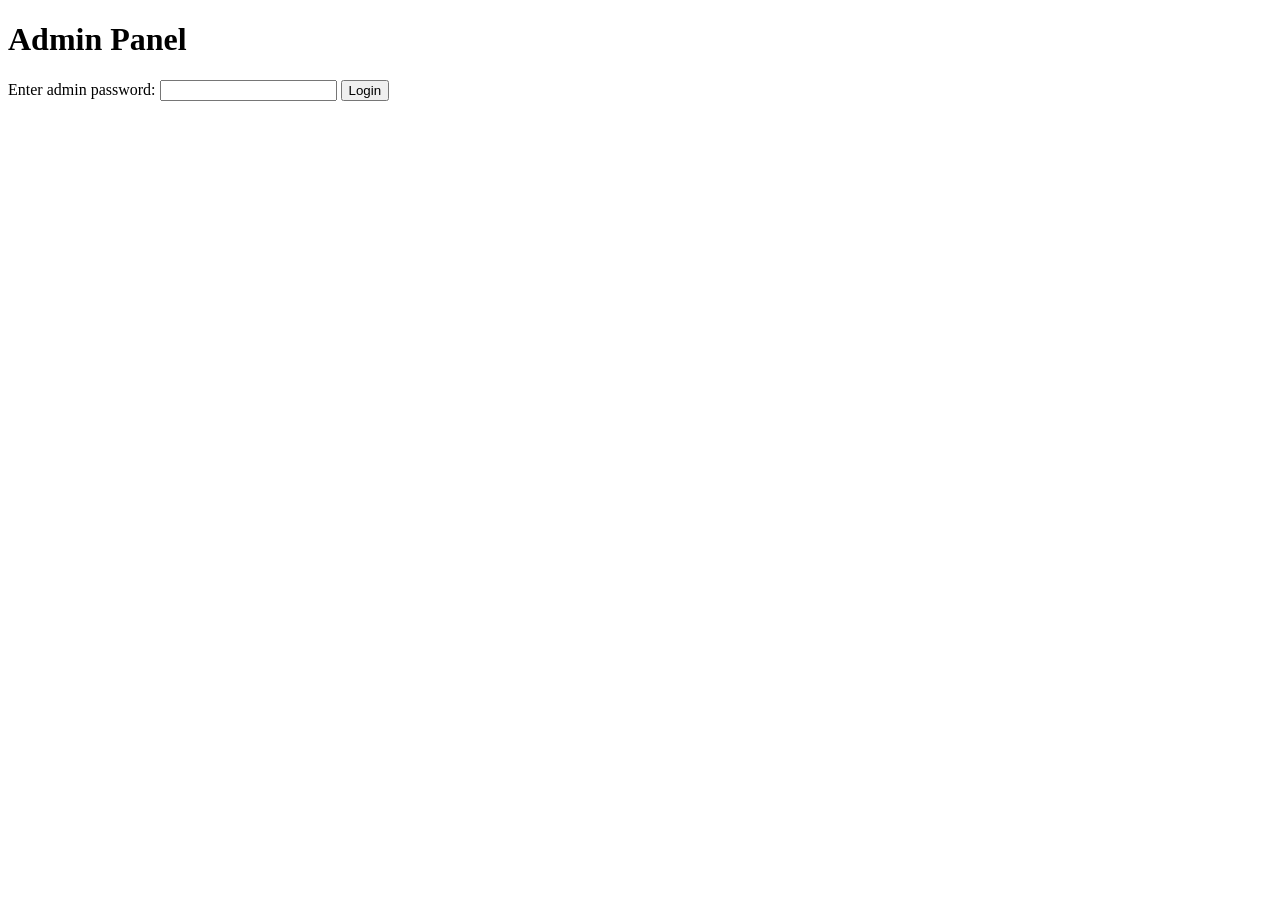
==== admin.html @ b2637987 "Create admin.html" ====
<!DOCTYPE html>
<html lang="en">
<head>
  <meta charset="UTF-8">
  <title>Admin Panel - HomeKit</title>
  <link href="https://fonts.googleapis.com/css2?family=Poppins&display=swap" rel="stylesheet">
  <link rel="stylesheet" href="style.css">
</head>
<body>
  <h1>Admin Panel</h1>
  <label>Enter admin password: <input type="password" id="adminPass"></label>
  <button onclick="authAdmin()">Login</button>
  <div id="adminPanel" style="display:none">
    <h2>Manage Users</h2>
    <ul id="userList"></ul>
  </div>
  <script src="script.js"></script>
</body>
</html>
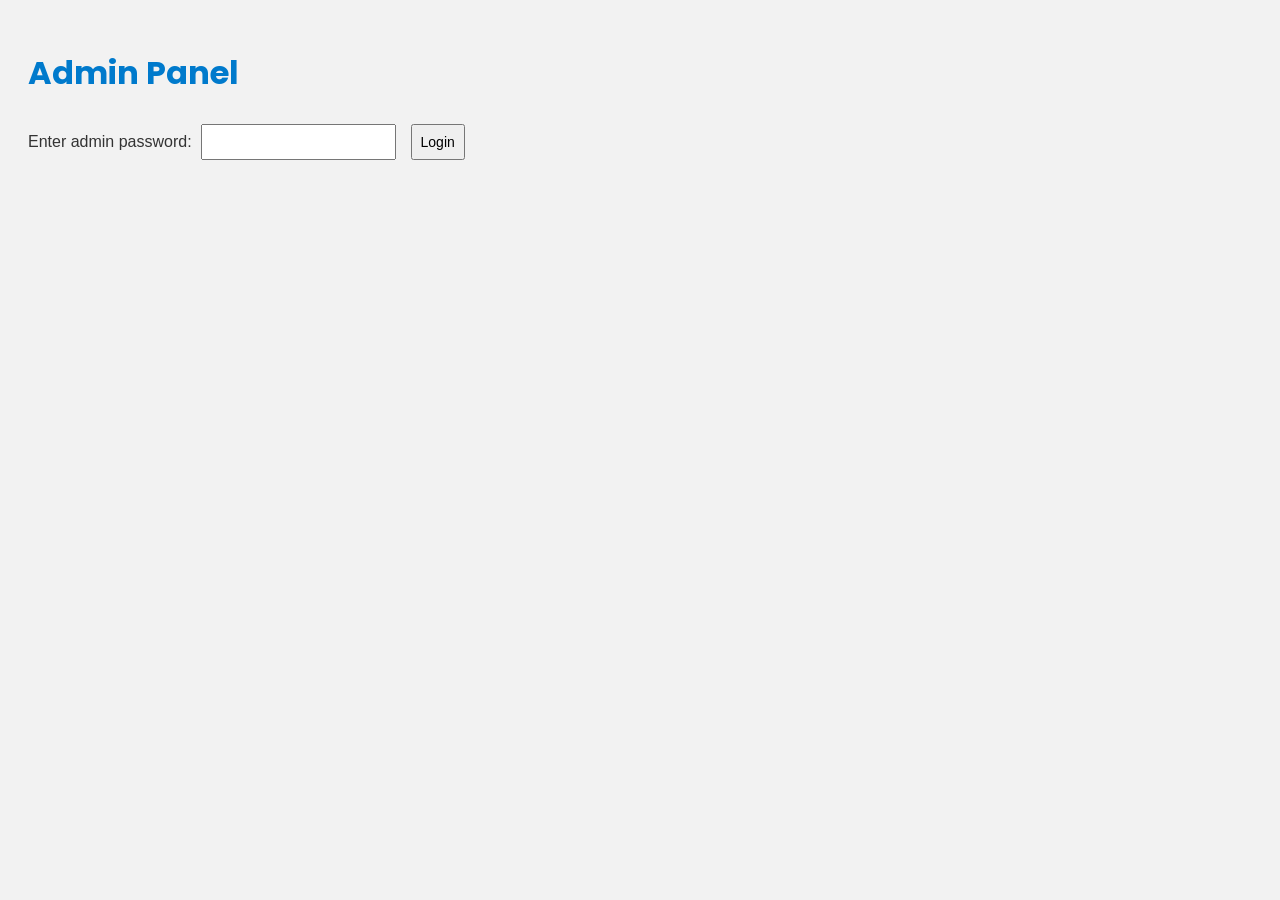
==== commit f4d5b765: "Update admin.html" ====
--- a/admin.html
+++ b/admin.html
@@ -8,12 +8,83 @@
 </head>
 <body>
   <h1>Admin Panel</h1>
+
+  <!-- Admin Login -->
   <label>Enter admin password: <input type="password" id="adminPass"></label>
   <button onclick="authAdmin()">Login</button>
+
+  <!-- Admin Panel -->
   <div id="adminPanel" style="display:none">
     <h2>Manage Users</h2>
     <ul id="userList"></ul>
+
+    <h3>Edit User Points</h3>
+    <input type="text" id="editUser" placeholder="Username">
+    <input type="number" id="editPoints" placeholder="New Points">
+    <button onclick="updatePoints()">Update Points</button>
   </div>
-  <script src="script.js"></script>
+
+  <script>
+    const adminPassword = "changeme"; // Change this!
+
+    async function loadUsers() {
+      const res = await fetch("users.json");
+      const users = await res.json();
+      return users;
+    }
+
+    async function authAdmin() {
+      const pass = document.getElementById("adminPass").value;
+      if (pass === adminPassword) {
+        document.getElementById("adminPanel").style.display = "block";
+        const users = await loadUsers();
+        const userList = document.getElementById("userList");
+        userList.innerHTML = "";
+        for (const user in users) {
+          const li = document.createElement("li");
+          li.innerText = `${user}: ${users[user].points} pts`;
+          userList.appendChild(li);
+        }
+      } else {
+        alert("Wrong password");
+      }
+    }
+
+    async function updatePoints() {
+      const username = document.getElementById("editUser").value.trim();
+      const newPoints = parseInt(document.getElementById("editPoints").value);
+
+      if (!username || isNaN(newPoints)) {
+        alert("Please enter both username and a number for points.");
+        return;
+      }
+
+      const response = await fetch(
+        "https://api.github.com/repos/homekit-0/panel/actions/workflows/update-users.yml/dispatches",
+        {
+          method: "POST",
+          headers: {
+            "Authorization": "Bearer YOUR_PAT_HERE", // Replace with your PAT for testing
+            "Accept": "application/vnd.github+json"
+          },
+          body: JSON.stringify({
+            ref: "main",
+            inputs: {
+              username: username,
+              newPoints: newPoints
+            }
+          })
+        }
+      );
+
+      if (response.ok) {
+        alert("User points update triggered. Wait a moment and refresh.");
+      } else {
+        const error = await response.text();
+        console.error("Error:", error);
+        alert("Failed to trigger update.");
+      }
+    }
+  </script>
 </body>
 </html>
--- a/style.css
+++ b/style.css
@@ -0,0 +1,21 @@
+body {
+  font-family: 'Poppins', sans-serif;
+  background-color: #f2f2f2;
+  padding: 20px;
+  color: #333;
+}
+
+h1 {
+  color: #007acc;
+}
+
+a {
+  color: #007acc;
+  text-decoration: none;
+}
+
+input, button {
+  padding: 8px;
+  margin: 5px;
+  font-size: 14px;
+}
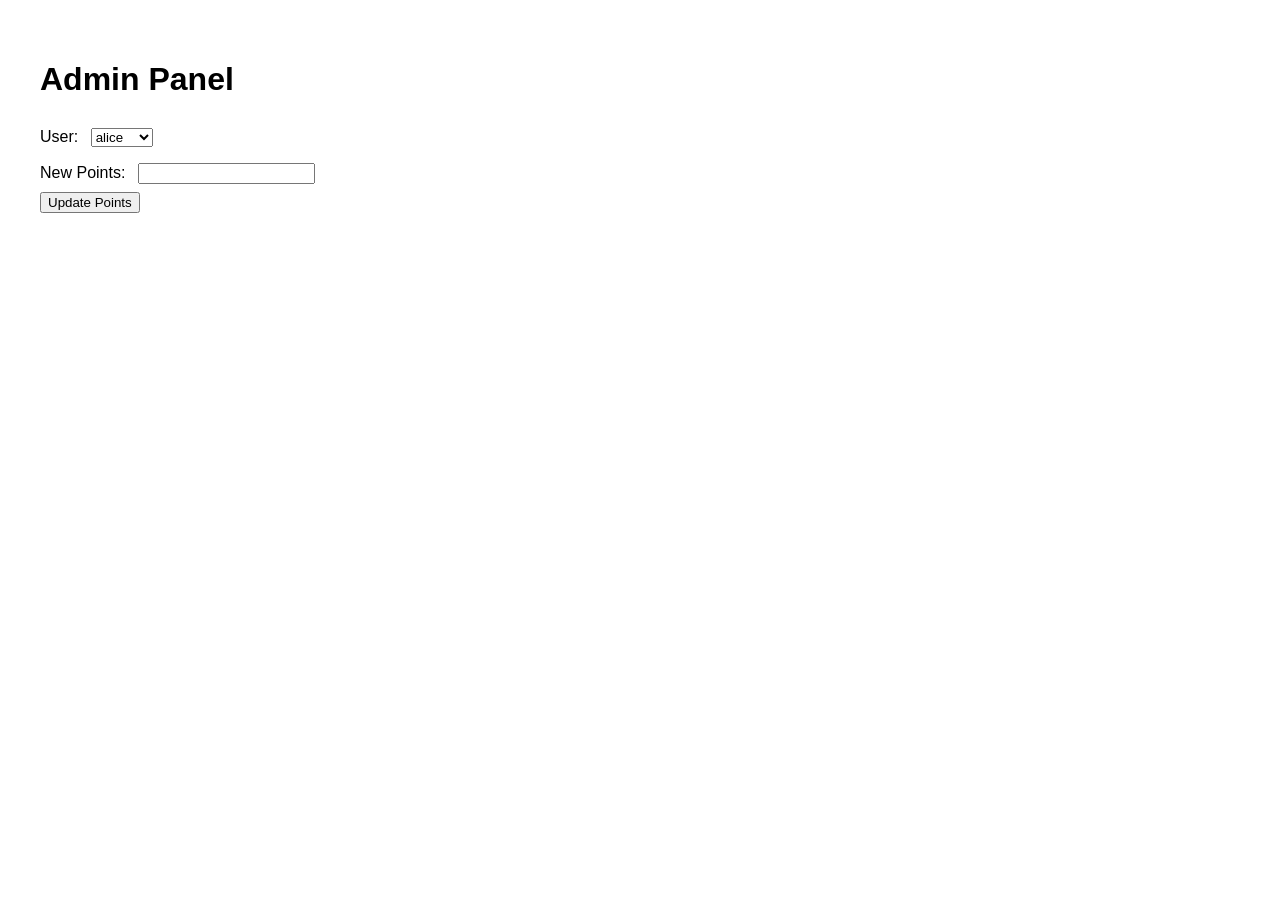
==== commit d13df497: "Update admin.html" ====
--- a/admin.html
+++ b/admin.html
@@ -1,90 +1,52 @@
 <!DOCTYPE html>
 <html lang="en">
 <head>
-  <meta charset="UTF-8">
-  <title>Admin Panel - HomeKit</title>
-  <link href="https://fonts.googleapis.com/css2?family=Poppins&display=swap" rel="stylesheet">
-  <link rel="stylesheet" href="style.css">
+  <meta charset="UTF-8" />
+  <title>Admin Panel</title>
+  <style>
+    body { font-family: sans-serif; padding: 2rem; }
+    input, select { margin: 0.5rem; }
+  </style>
 </head>
 <body>
   <h1>Admin Panel</h1>
-
-  <!-- Admin Login -->
-  <label>Enter admin password: <input type="password" id="adminPass"></label>
-  <button onclick="authAdmin()">Login</button>
-
-  <!-- Admin Panel -->
-  <div id="adminPanel" style="display:none">
-    <h2>Manage Users</h2>
-    <ul id="userList"></ul>
-
-    <h3>Edit User Points</h3>
-    <input type="text" id="editUser" placeholder="Username">
-    <input type="number" id="editPoints" placeholder="New Points">
-    <button onclick="updatePoints()">Update Points</button>
-  </div>
-
+  <form id="updateForm">
+    <label for="username">User:</label>
+    <select id="username">
+      <option value="alice">alice</option>
+      <option value="bob">bob</option>
+      <option value="charlie">charlie</option>
+    </select><br />
+    <label for="points">New Points:</label>
+    <input type="number" id="points" required /><br />
+    <button type="submit">Update Points</button>
+  </form>
   <script>
-    const adminPassword = "changeme"; // Change this!
-
-    async function loadUsers() {
-      const res = await fetch("users.json");
-      const users = await res.json();
-      return users;
-    }
-
-    async function authAdmin() {
-      const pass = document.getElementById("adminPass").value;
-      if (pass === adminPassword) {
-        document.getElementById("adminPanel").style.display = "block";
-        const users = await loadUsers();
-        const userList = document.getElementById("userList");
-        userList.innerHTML = "";
-        for (const user in users) {
-          const li = document.createElement("li");
-          li.innerText = `${user}: ${users[user].points} pts`;
-          userList.appendChild(li);
-        }
+    document.getElementById('updateForm').addEventListener('submit', async (e) => {
+      e.preventDefault();
+      const user = document.getElementById('username').value;
+      const points = parseInt(document.getElementById('points').value);
+      const token = prompt("Enter GitHub token with repo access:");
+      if (!token) return alert("Token required.");
+      const data = {
+        event_type: "update-user-points",
+        client_payload: { username: user, newPoints: points }
+      };
+      const res = await fetch('https://api.github.com/repos/homekit-0/panel/dispatches', {
+        method: 'POST',
+        headers: {
+          'Authorization': 'token ' + token,
+          'Accept': 'application/vnd.github.everest-preview+json',
+          'Content-Type': 'application/json'
+        },
+        body: JSON.stringify(data)
+      });
+      if (res.ok) {
+        alert("Points update dispatched!");
       } else {
-        alert("Wrong password");
+        alert("Failed to dispatch event.");
       }
-    }
-
-    async function updatePoints() {
-      const username = document.getElementById("editUser").value.trim();
-      const newPoints = parseInt(document.getElementById("editPoints").value);
-
-      if (!username || isNaN(newPoints)) {
-        alert("Please enter both username and a number for points.");
-        return;
-      }
-
-      const response = await fetch(
-        "https://api.github.com/repos/homekit-0/panel/actions/workflows/update-users.yml/dispatches",
-        {
-          method: "POST",
-          headers: {
-            "Authorization": "Bearer YOUR_PAT_HERE", // Replace with your PAT for testing
-            "Accept": "application/vnd.github+json"
-          },
-          body: JSON.stringify({
-            ref: "main",
-            inputs: {
-              username: username,
-              newPoints: newPoints
-            }
-          })
-        }
-      );
-
-      if (response.ok) {
-        alert("User points update triggered. Wait a moment and refresh.");
-      } else {
-        const error = await response.text();
-        console.error("Error:", error);
-        alert("Failed to trigger update.");
-      }
-    }
+    });
   </script>
 </body>
 </html>
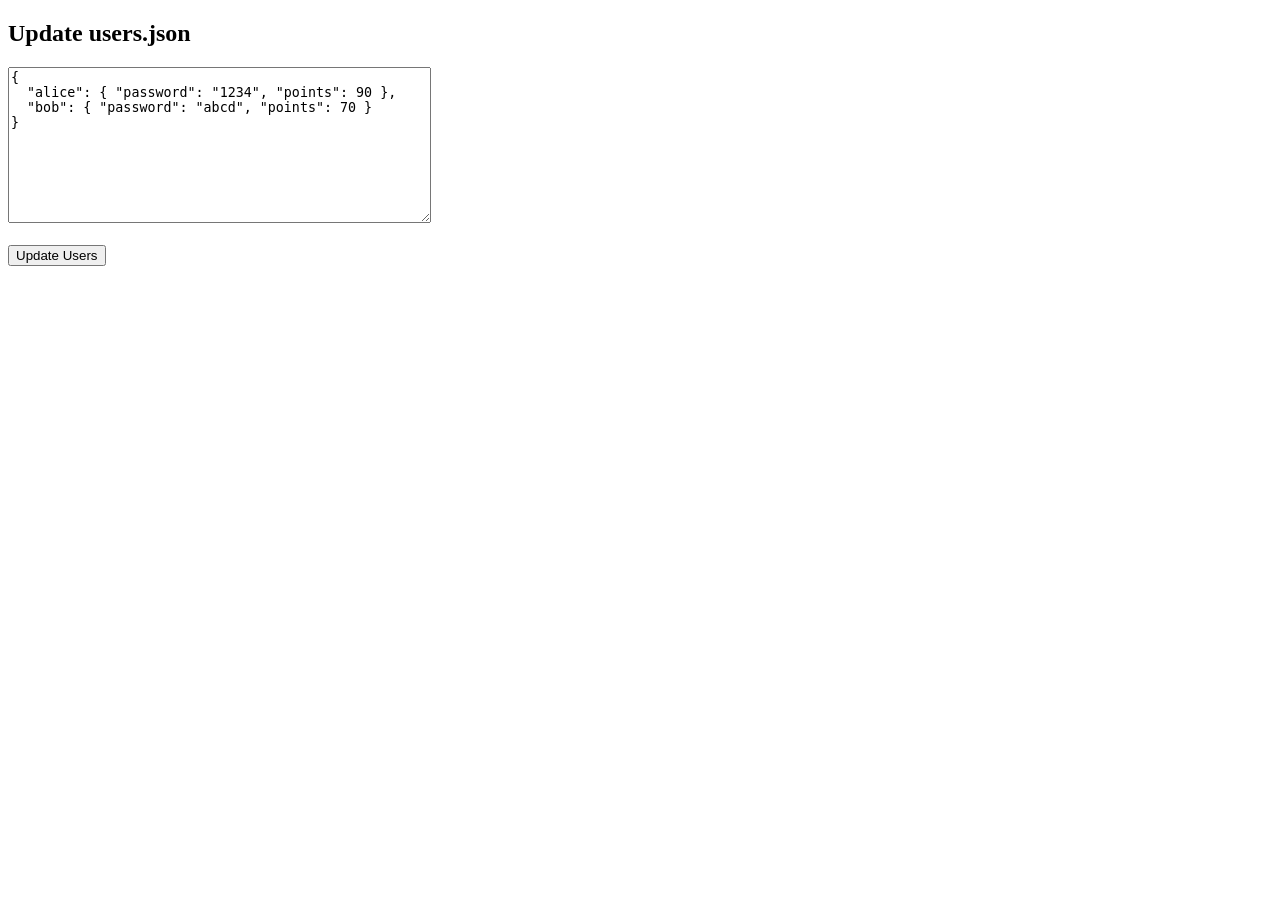
==== commit 60c91d85: "Add initial files" ====
--- a/admin.html
+++ b/admin.html
@@ -1,52 +1,45 @@
+
 <!DOCTYPE html>
-<html lang="en">
+<html>
 <head>
-  <meta charset="UTF-8" />
-  <title>Admin Panel</title>
-  <style>
-    body { font-family: sans-serif; padding: 2rem; }
-    input, select { margin: 0.5rem; }
-  </style>
+  <title>Admin Update</title>
 </head>
 <body>
-  <h1>Admin Panel</h1>
-  <form id="updateForm">
-    <label for="username">User:</label>
-    <select id="username">
-      <option value="alice">alice</option>
-      <option value="bob">bob</option>
-      <option value="charlie">charlie</option>
-    </select><br />
-    <label for="points">New Points:</label>
-    <input type="number" id="points" required /><br />
-    <button type="submit">Update Points</button>
-  </form>
+  <h2>Update users.json</h2>
+  <textarea id="jsonInput" rows="10" cols="50">
+{
+  "alice": { "password": "1234", "points": 90 },
+  "bob": { "password": "abcd", "points": 70 }
+}
+  </textarea><br><br>
+  <button onclick="updateUsers()">Update Users</button>
+
   <script>
-    document.getElementById('updateForm').addEventListener('submit', async (e) => {
-      e.preventDefault();
-      const user = document.getElementById('username').value;
-      const points = parseInt(document.getElementById('points').value);
-      const token = prompt("Enter GitHub token with repo access:");
-      if (!token) return alert("Token required.");
-      const data = {
-        event_type: "update-user-points",
-        client_payload: { username: user, newPoints: points }
-      };
-      const res = await fetch('https://api.github.com/repos/homekit-0/panel/dispatches', {
-        method: 'POST',
+    async function updateUsers() {
+      const json = document.getElementById("jsonInput").value;
+      const base64 = btoa(unescape(encodeURIComponent(json)));
+
+      const response = await fetch("https://api.github.com/repos/YOUR_USERNAME/YOUR_REPO/actions/workflows/update-users.yml/dispatches", {
+        method: "POST",
         headers: {
-          'Authorization': 'token ' + token,
-          'Accept': 'application/vnd.github.everest-preview+json',
-          'Content-Type': 'application/json'
+          Authorization: "Bearer YOUR_GITHUB_PAT",
+          Accept: "application/vnd.github.v3+json",
+          "Content-Type": "application/json"
         },
-        body: JSON.stringify(data)
+        body: JSON.stringify({
+          ref: "main",
+          inputs: {
+            data: base64
+          }
+        })
       });
-      if (res.ok) {
-        alert("Points update dispatched!");
+
+      if (response.ok) {
+        alert("Update triggered!");
       } else {
-        alert("Failed to dispatch event.");
+        alert("Failed: " + response.statusText);
       }
-    });
+    }
   </script>
 </body>
 </html>
